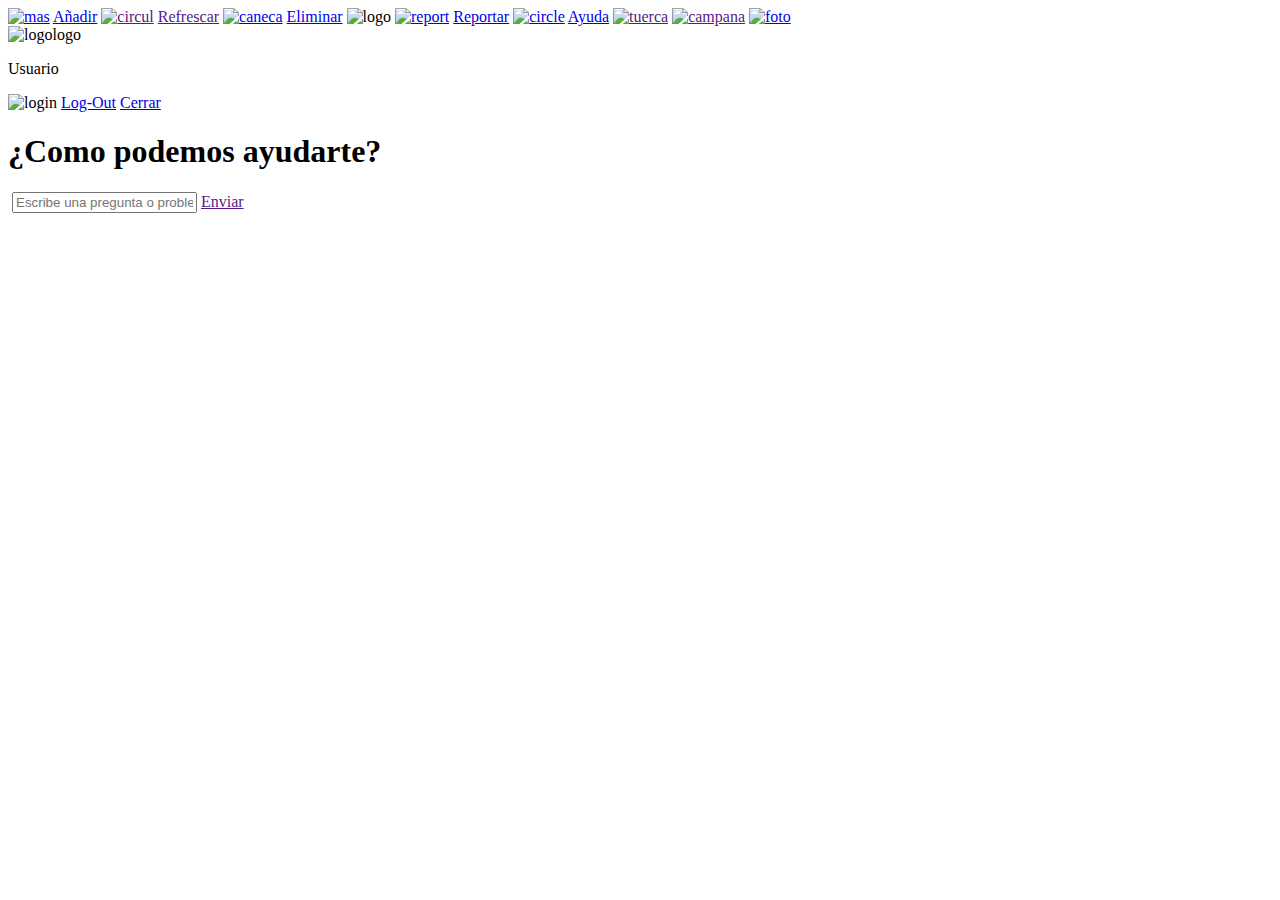
==== views/ayuda.html @ e1567f58 "style: :sparkles: Actualización de media query" ====
<!DOCTYPE html>
<html lang="en">
<head>
    <meta charset="UTF-8">
    <meta name="viewport" content="width=device-width, initial-scale=1.0">
    <title>Ayuda</title>
    <link rel="stylesheet" href="ayuda.css">
</head>
<body>
    <div class="flex-conteiner">
      <a href="añadir.html"><img src="./imagenes/Group 7@2x.png" alt="mas" class="mas"></a>
      <a href="añadir.html" class="Añadir">Añadir</a>
      <a href=""><img src="./imagenes/Icon open-reload@2x.png" alt="circul" class="circul"></a>
      <a href="" class="Añadir">Refrescar</a>
      <a href="eliminar.html"><img src="./imagenes/Icon material-delete-forever@2x.png" alt="caneca" class="caneca"></a>
      <a href="eliminar.html" class="Añadir">Eliminar</a>
      <img src="./imagenes/kario sin kairo@2x.png" alt="logo" class="logo">
      <a href="Repostes.html"><img src="./imagenes/Icon material-bug-report@2x.png" alt="report" class="report"></a>
      <a href="Repostes.html" class="Añadir">Reportar</a>
      <a href="ayuda.html"><img src="./imagenes/Icon ionic-ios-help-circle@2x.png" alt="circle" class="circle"></a>
      <a href="ayuda.html" class="Añadir">Ayuda</a>
      <a href=""><img src="./imagenes/Icon ionic-ios-settings@2x.png" alt="tuerca" class="tuerca"></a>
      <a href=""><img src="./imagenes/Icon material-notifications-active@2x.png" alt="campana" class="campana"></a>
      <a href="#cuadroSobrepuesto"><img src="./imagenes/Welcome_to_FigJam__1_-removebg-preview.png" alt="foto" class="foto"></a>
    </div>
    <div class="linea"></div>
    <div id="cuadroSobrepuesto">
        <div id="contenidoCuadro">
          <img src="./imagenes/Welcome_to_FigJam__1_-removebg-preview.png" alt="logologo" class="logologo">
          <p class="usuario">Usuario</p>
          <img src="./imagenes/icons8-salida-50.png" alt="login" class="login">
          <a href="Index.html" class="logout">Log-Out</a>
          <a href="#" id="cerrarCuadro" class="cerrar">Cerrar</a>
        </div>
      </div>
      <h1 class="como">¿Como podemos ayudarte?</h1>
    <img src="./imagenes/sWelcome_to_FigJam__1_-removebg-preview.png" alt="" class="lupa">
    <input type="text" name="pregunta" id="pregunta" placeholder="Escribe una pregunta o problema" class="pregunta2">
    <a href="" class="enviar">Enviar</a>
    <div><a href="menu.html"><img src="./imagenes/kario sin kairo@2x.png" alt="" class="medialogo"></a></div>
   
</body>
</html>
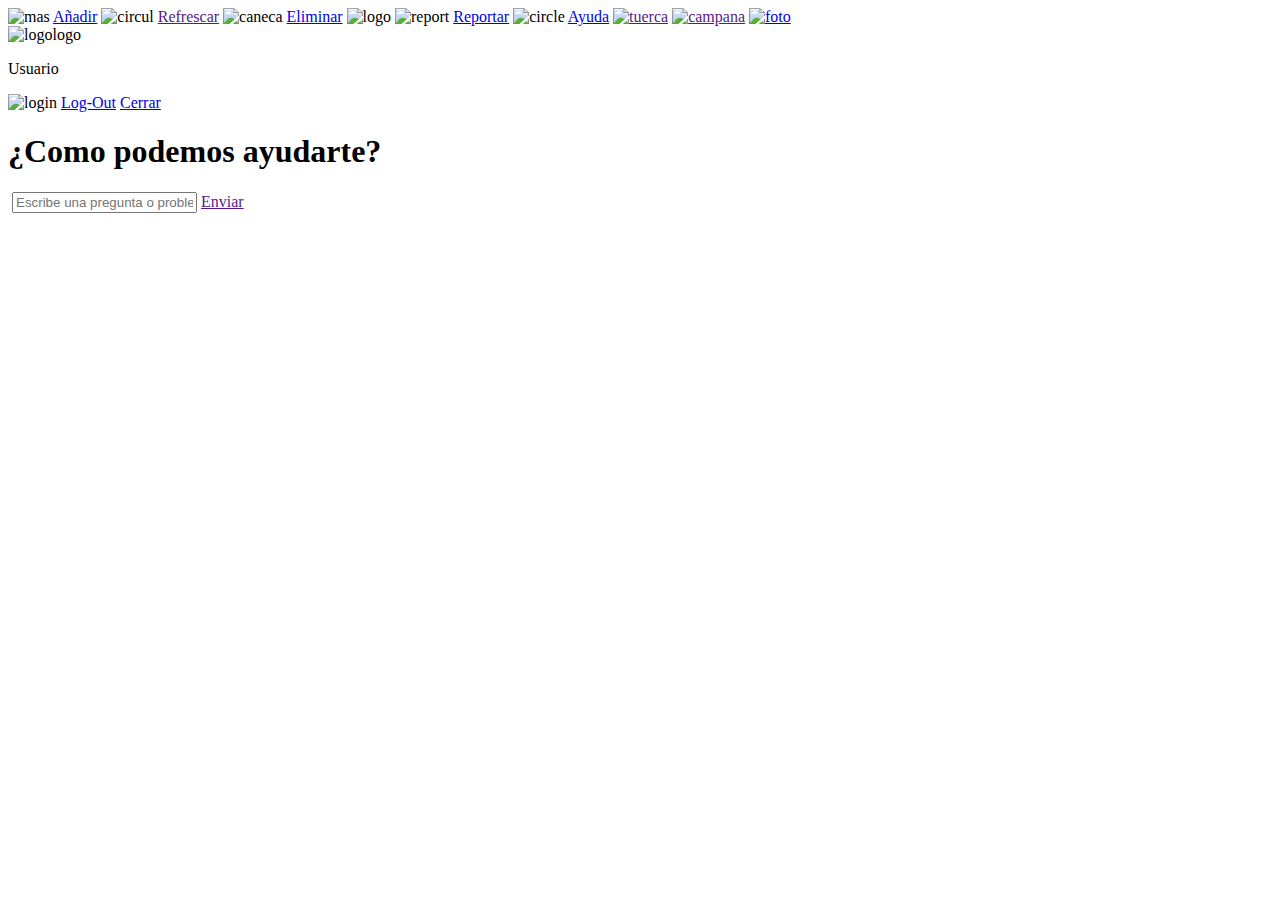
==== commit 0cf25163: "style :art: Actualizacion media query de inicio" ====
--- a/views/ayuda.html
+++ b/views/ayuda.html
@@ -8,20 +8,20 @@
 </head>
 <body>
     <div class="flex-conteiner">
-      <a href="añadir.html"><img src="./imagenes/Group 7@2x.png" alt="mas" class="mas"></a>
-      <a href="añadir.html" class="Añadir">Añadir</a>
-      <a href=""><img src="./imagenes/Icon open-reload@2x.png" alt="circul" class="circul"></a>
-      <a href="" class="Añadir">Refrescar</a>
-      <a href="eliminar.html"><img src="./imagenes/Icon material-delete-forever@2x.png" alt="caneca" class="caneca"></a>
-      <a href="eliminar.html" class="Añadir">Eliminar</a>
-      <img src="./imagenes/kario sin kairo@2x.png" alt="logo" class="logo">
-      <a href="Repostes.html"><img src="./imagenes/Icon material-bug-report@2x.png" alt="report" class="report"></a>
-      <a href="Repostes.html" class="Añadir">Reportar</a>
-      <a href="ayuda.html"><img src="./imagenes/Icon ionic-ios-help-circle@2x.png" alt="circle" class="circle"></a>
-      <a href="ayuda.html" class="Añadir">Ayuda</a>
-      <a href=""><img src="./imagenes/Icon ionic-ios-settings@2x.png" alt="tuerca" class="tuerca"></a>
-      <a href=""><img src="./imagenes/Icon material-notifications-active@2x.png" alt="campana" class="campana"></a>
-      <a href="#cuadroSobrepuesto"><img src="./imagenes/Welcome_to_FigJam__1_-removebg-preview.png" alt="foto" class="foto"></a>
+        <img src="./imagenes/Group 7@2x.png" alt="mas" class="mas">
+        <a href="añadir.html" class="Añadir">Añadir</a>
+        <img src="./imagenes/Icon open-reload@2x.png" alt="circul" class="circul">
+        <a href="" class="Añadir">Refrescar</a>
+        <img src="./imagenes/Icon material-delete-forever@2x.png" alt="caneca" class="caneca">
+        <a href="eliminar.html" class="Añadir">Eliminar</a>
+        <img src="./imagenes/kario sin kairo@2x.png" alt="logo" class="logo">
+        <img src="./imagenes/Icon material-bug-report@2x.png" alt="report" class="report">
+        <a href="/Repostes.html" class="Añadir">Reportar</a>
+        <img src="./imagenes/Icon ionic-ios-help-circle@2x.png" alt="circle" class="circle">
+        <a href="ayuda.html" class="Añadir">Ayuda</a>
+        <a href=""><img src="./imagenes/Icon ionic-ios-settings@2x.png" alt="tuerca" class="tuerca"></a>
+        <a href=""><img src="./imagenes/Icon material-notifications-active@2x.png" alt="campana" class="campana"></a>
+        <a href="#cuadroSobrepuesto"><img src="./imagenes/Welcome_to_FigJam__1_-removebg-preview.png" alt="foto" class="foto"></a>
     </div>
     <div class="linea"></div>
     <div id="cuadroSobrepuesto">
@@ -37,7 +37,6 @@
     <img src="./imagenes/sWelcome_to_FigJam__1_-removebg-preview.png" alt="" class="lupa">
     <input type="text" name="pregunta" id="pregunta" placeholder="Escribe una pregunta o problema" class="pregunta2">
     <a href="" class="enviar">Enviar</a>
-    <div><a href="menu.html"><img src="./imagenes/kario sin kairo@2x.png" alt="" class="medialogo"></a></div>
    
 </body>
 </html>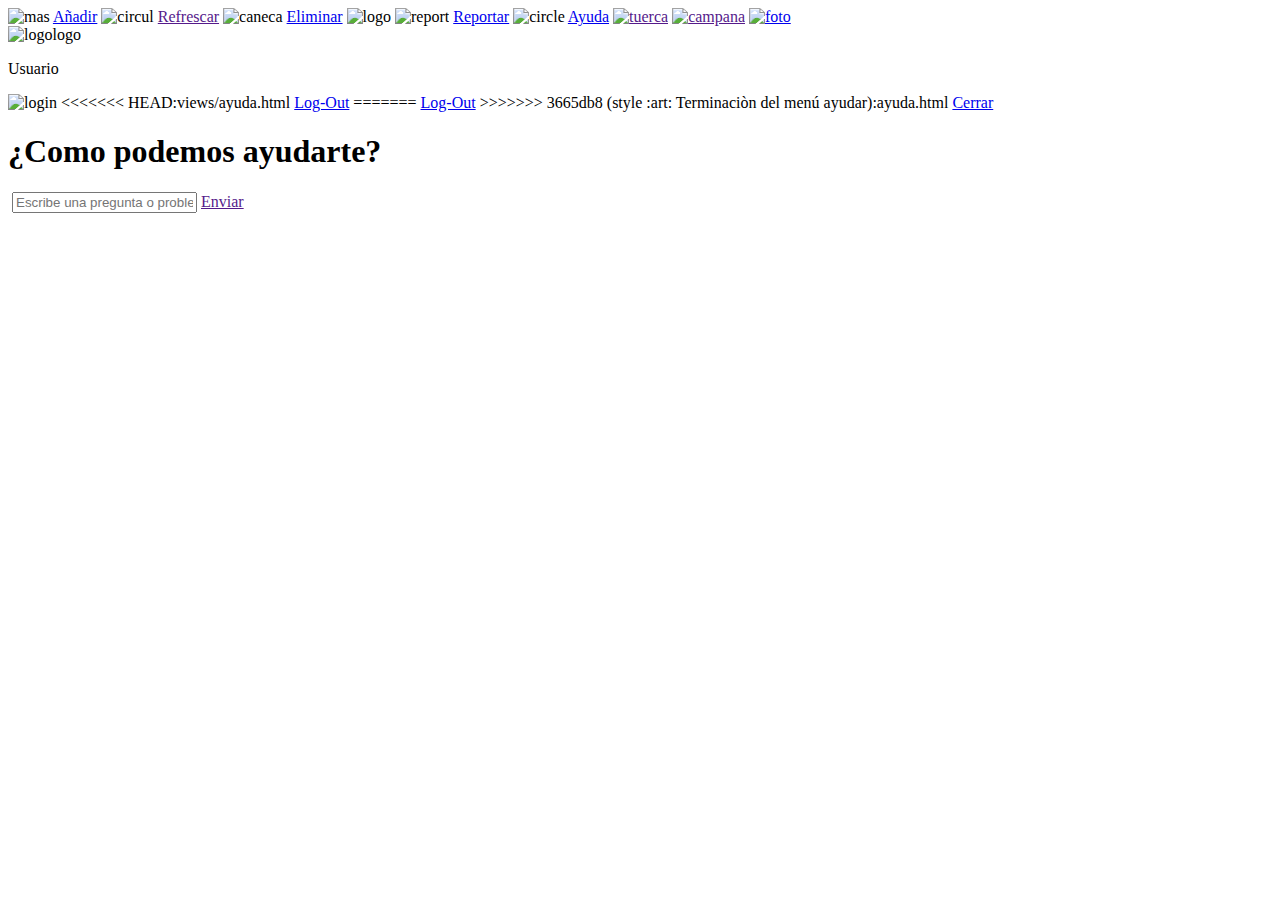
==== commit 79d30ceb: "style :art: Terminaciòn del menú ayudar" ====
--- a/views/ayuda.html
+++ b/views/ayuda.html
@@ -29,7 +29,11 @@
           <img src="./imagenes/Welcome_to_FigJam__1_-removebg-preview.png" alt="logologo" class="logologo">
           <p class="usuario">Usuario</p>
           <img src="./imagenes/icons8-salida-50.png" alt="login" class="login">
+<<<<<<< HEAD:views/ayuda.html
           <a href="Index.html" class="logout">Log-Out</a>
+=======
+          <a href="KARIOmedia.html" class="logout">Log-Out</a>
+>>>>>>> 3665db8 (style :art: Terminaciòn del menú ayudar):ayuda.html
           <a href="#" id="cerrarCuadro" class="cerrar">Cerrar</a>
         </div>
       </div>
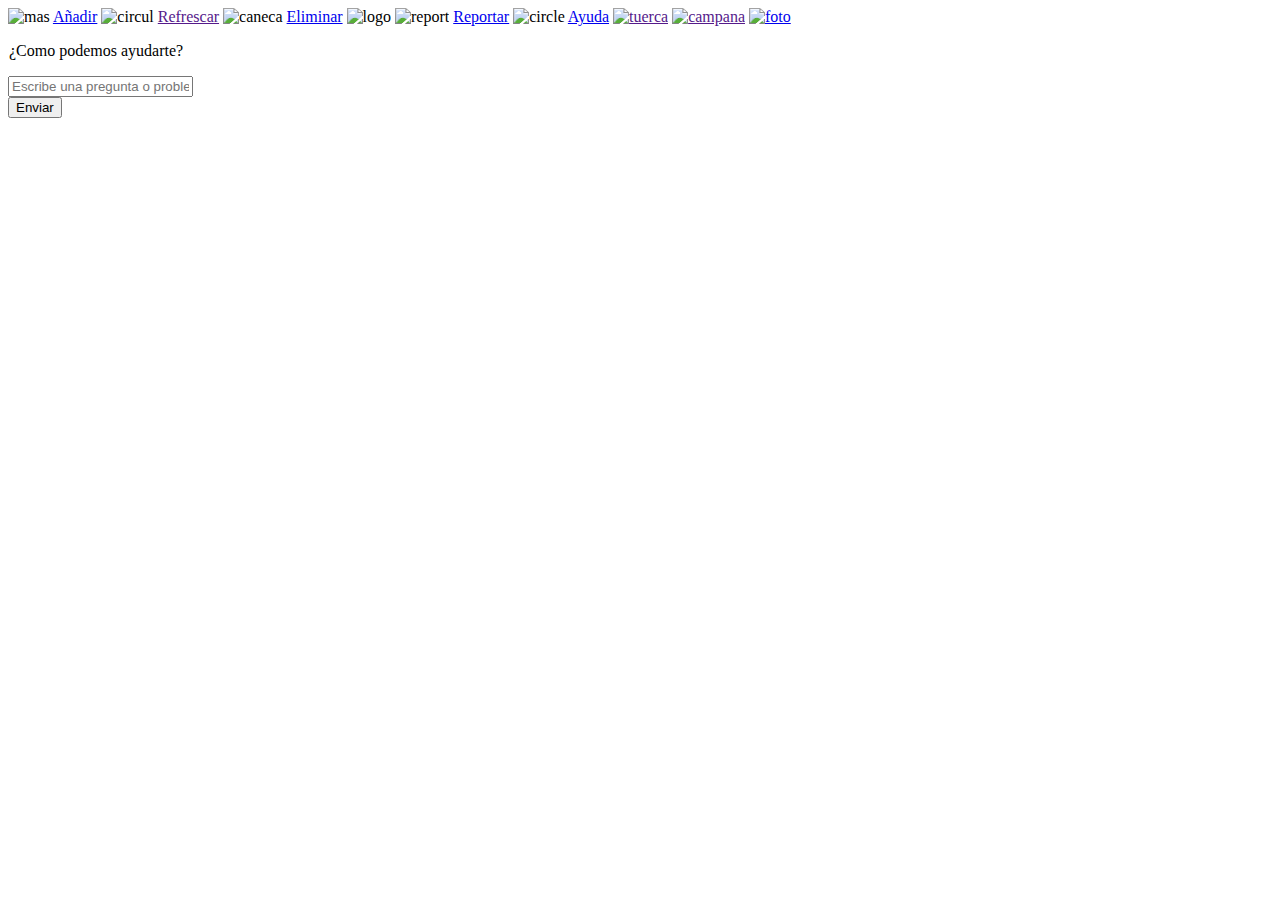
==== commit ea1867e0: "feat :art: estilo dinamico de porcentajes" ====
--- a/views/ayuda.html
+++ b/views/ayuda.html
@@ -3,7 +3,7 @@
 <head>
     <meta charset="UTF-8">
     <meta name="viewport" content="width=device-width, initial-scale=1.0">
-    <title>Ayuda</title>
+    <title>Document</title>
     <link rel="stylesheet" href="ayuda.css">
 </head>
 <body>
@@ -16,31 +16,19 @@
         <a href="eliminar.html" class="Añadir">Eliminar</a>
         <img src="./imagenes/kario sin kairo@2x.png" alt="logo" class="logo">
         <img src="./imagenes/Icon material-bug-report@2x.png" alt="report" class="report">
-        <a href="/Repostes.html" class="Añadir">Reportar</a>
+        <a href="reportar.html" class="Añadir">Reportar</a>
         <img src="./imagenes/Icon ionic-ios-help-circle@2x.png" alt="circle" class="circle">
-        <a href="ayuda.html" class="Añadir">Ayuda</a>
+        <a href="ayuda" class="Añadir">Ayuda</a>
         <a href=""><img src="./imagenes/Icon ionic-ios-settings@2x.png" alt="tuerca" class="tuerca"></a>
         <a href=""><img src="./imagenes/Icon material-notifications-active@2x.png" alt="campana" class="campana"></a>
         <a href="#cuadroSobrepuesto"><img src="./imagenes/Welcome_to_FigJam__1_-removebg-preview.png" alt="foto" class="foto"></a>
     </div>
+
     <div class="linea"></div>
-    <div id="cuadroSobrepuesto">
-        <div id="contenidoCuadro">
-          <img src="./imagenes/Welcome_to_FigJam__1_-removebg-preview.png" alt="logologo" class="logologo">
-          <p class="usuario">Usuario</p>
-          <img src="./imagenes/icons8-salida-50.png" alt="login" class="login">
-<<<<<<< HEAD:views/ayuda.html
-          <a href="Index.html" class="logout">Log-Out</a>
-=======
-          <a href="KARIOmedia.html" class="logout">Log-Out</a>
->>>>>>> 3665db8 (style :art: Terminaciòn del menú ayudar):ayuda.html
-          <a href="#" id="cerrarCuadro" class="cerrar">Cerrar</a>
-        </div>
-      </div>
-      <h1 class="como">¿Como podemos ayudarte?</h1>
-    <img src="./imagenes/sWelcome_to_FigJam__1_-removebg-preview.png" alt="" class="lupa">
-    <input type="text" name="pregunta" id="pregunta" placeholder="Escribe una pregunta o problema" class="pregunta2">
-    <a href="" class="enviar">Enviar</a>
-   
+    <div class="pregunta">
+        <p class="problema"><img class="imgl" src="./imagenes/sWelcome_to_FigJam__1_-removebg-preview.png" alt="" width="1hw;" height="5vh">¿Como podemos ayudarte?</p>
+        <input type="tex" placeholder="Escribe una pregunta o problema" id="preguntas" name="pre" >
+    </div>
+    <a  href="" > <img src="" alt=""><input type="button" value="Enviar" class="panel"  ></a>
 </body>
 </html>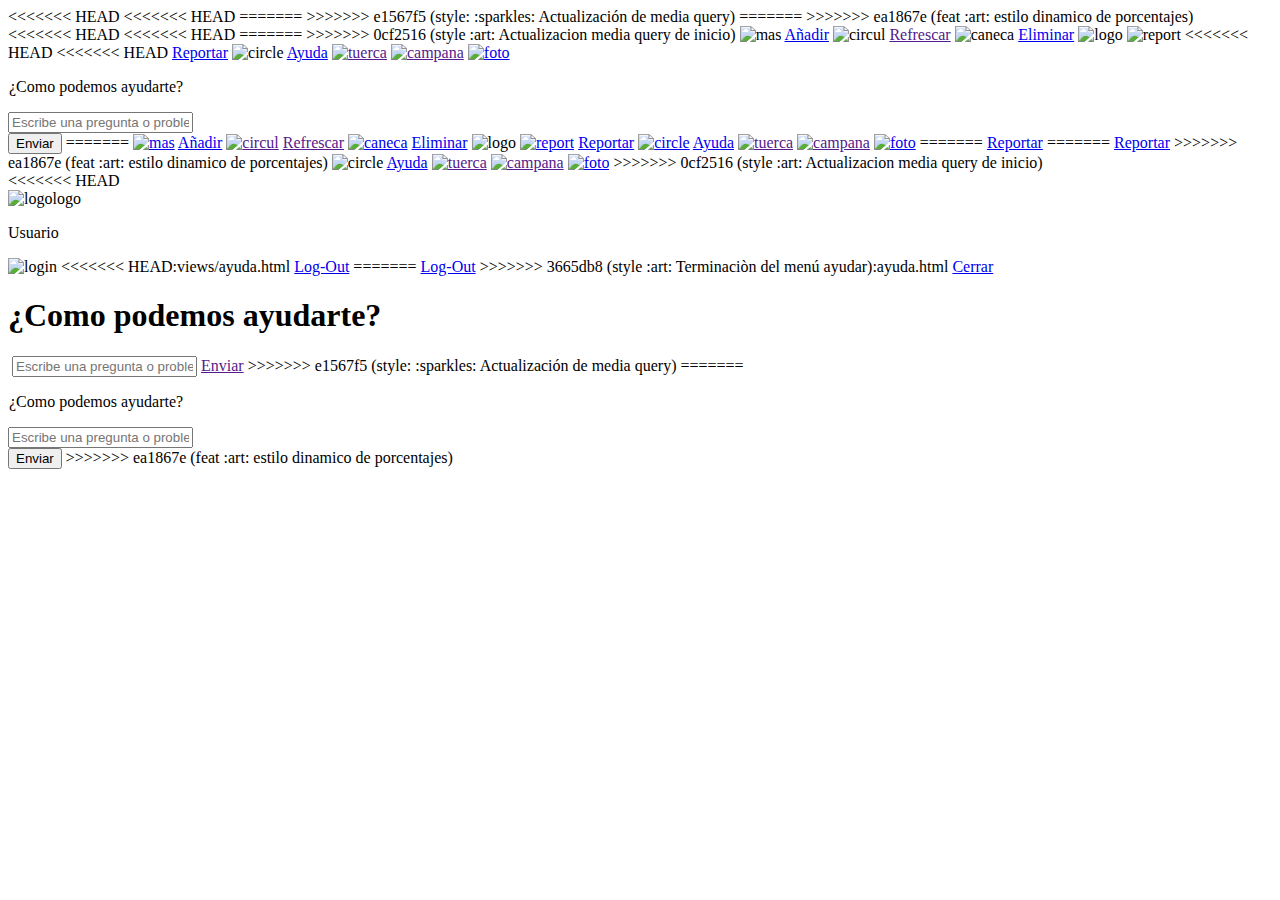
==== commit 5ffe2eaa: "feat :bricks: Estructura de la carpeta storage" ====
--- a/views/ayuda.html
+++ b/views/ayuda.html
@@ -3,11 +3,23 @@
 <head>
     <meta charset="UTF-8">
     <meta name="viewport" content="width=device-width, initial-scale=1.0">
+<<<<<<< HEAD
+<<<<<<< HEAD
     <title>Document</title>
+=======
+    <title>Ayuda</title>
+>>>>>>> e1567f5 (style: :sparkles: Actualización de media query)
+=======
+    <title>Document</title>
+>>>>>>> ea1867e (feat :art: estilo dinamico de porcentajes)
     <link rel="stylesheet" href="ayuda.css">
 </head>
 <body>
     <div class="flex-conteiner">
+<<<<<<< HEAD
+<<<<<<< HEAD
+=======
+>>>>>>> 0cf2516 (style :art: Actualizacion media query de inicio)
         <img src="./imagenes/Group 7@2x.png" alt="mas" class="mas">
         <a href="añadir.html" class="Añadir">Añadir</a>
         <img src="./imagenes/Icon open-reload@2x.png" alt="circul" class="circul">
@@ -16,6 +28,8 @@
         <a href="eliminar.html" class="Añadir">Eliminar</a>
         <img src="./imagenes/kario sin kairo@2x.png" alt="logo" class="logo">
         <img src="./imagenes/Icon material-bug-report@2x.png" alt="report" class="report">
+<<<<<<< HEAD
+<<<<<<< HEAD
         <a href="reportar.html" class="Añadir">Reportar</a>
         <img src="./imagenes/Icon ionic-ios-help-circle@2x.png" alt="circle" class="circle">
         <a href="ayuda" class="Añadir">Ayuda</a>
@@ -30,5 +44,61 @@
         <input type="tex" placeholder="Escribe una pregunta o problema" id="preguntas" name="pre" >
     </div>
     <a  href="" > <img src="" alt=""><input type="button" value="Enviar" class="panel"  ></a>
+=======
+      <a href="añadir.html"><img src="./imagenes/Group 7@2x.png" alt="mas" class="mas"></a>
+      <a href="añadir.html" class="Añadir">Añadir</a>
+      <a href=""><img src="./imagenes/Icon open-reload@2x.png" alt="circul" class="circul"></a>
+      <a href="" class="Añadir">Refrescar</a>
+      <a href="eliminar.html"><img src="./imagenes/Icon material-delete-forever@2x.png" alt="caneca" class="caneca"></a>
+      <a href="eliminar.html" class="Añadir">Eliminar</a>
+      <img src="./imagenes/kario sin kairo@2x.png" alt="logo" class="logo">
+      <a href="Repostes.html"><img src="./imagenes/Icon material-bug-report@2x.png" alt="report" class="report"></a>
+      <a href="Repostes.html" class="Añadir">Reportar</a>
+      <a href="ayuda.html"><img src="./imagenes/Icon ionic-ios-help-circle@2x.png" alt="circle" class="circle"></a>
+      <a href="ayuda.html" class="Añadir">Ayuda</a>
+      <a href=""><img src="./imagenes/Icon ionic-ios-settings@2x.png" alt="tuerca" class="tuerca"></a>
+      <a href=""><img src="./imagenes/Icon material-notifications-active@2x.png" alt="campana" class="campana"></a>
+      <a href="#cuadroSobrepuesto"><img src="./imagenes/Welcome_to_FigJam__1_-removebg-preview.png" alt="foto" class="foto"></a>
+=======
+        <a href="/Repostes.html" class="Añadir">Reportar</a>
+=======
+        <a href="reportar.html" class="Añadir">Reportar</a>
+>>>>>>> ea1867e (feat :art: estilo dinamico de porcentajes)
+        <img src="./imagenes/Icon ionic-ios-help-circle@2x.png" alt="circle" class="circle">
+        <a href="ayuda" class="Añadir">Ayuda</a>
+        <a href=""><img src="./imagenes/Icon ionic-ios-settings@2x.png" alt="tuerca" class="tuerca"></a>
+        <a href=""><img src="./imagenes/Icon material-notifications-active@2x.png" alt="campana" class="campana"></a>
+        <a href="#cuadroSobrepuesto"><img src="./imagenes/Welcome_to_FigJam__1_-removebg-preview.png" alt="foto" class="foto"></a>
+>>>>>>> 0cf2516 (style :art: Actualizacion media query de inicio)
+    </div>
+
+    <div class="linea"></div>
+<<<<<<< HEAD
+    <div id="cuadroSobrepuesto">
+        <div id="contenidoCuadro">
+          <img src="./imagenes/Welcome_to_FigJam__1_-removebg-preview.png" alt="logologo" class="logologo">
+          <p class="usuario">Usuario</p>
+          <img src="./imagenes/icons8-salida-50.png" alt="login" class="login">
+<<<<<<< HEAD:views/ayuda.html
+          <a href="Index.html" class="logout">Log-Out</a>
+=======
+          <a href="KARIOmedia.html" class="logout">Log-Out</a>
+>>>>>>> 3665db8 (style :art: Terminaciòn del menú ayudar):ayuda.html
+          <a href="#" id="cerrarCuadro" class="cerrar">Cerrar</a>
+        </div>
+      </div>
+      <h1 class="como">¿Como podemos ayudarte?</h1>
+    <img src="./imagenes/sWelcome_to_FigJam__1_-removebg-preview.png" alt="" class="lupa">
+    <input type="text" name="pregunta" id="pregunta" placeholder="Escribe una pregunta o problema" class="pregunta2">
+    <a href="" class="enviar">Enviar</a>
+   
+>>>>>>> e1567f5 (style: :sparkles: Actualización de media query)
+=======
+    <div class="pregunta">
+        <p class="problema"><img class="imgl" src="./imagenes/sWelcome_to_FigJam__1_-removebg-preview.png" alt="" width="1hw;" height="5vh">¿Como podemos ayudarte?</p>
+        <input type="tex" placeholder="Escribe una pregunta o problema" id="preguntas" name="pre" >
+    </div>
+    <a  href="" > <img src="" alt=""><input type="button" value="Enviar" class="panel"  ></a>
+>>>>>>> ea1867e (feat :art: estilo dinamico de porcentajes)
 </body>
 </html>